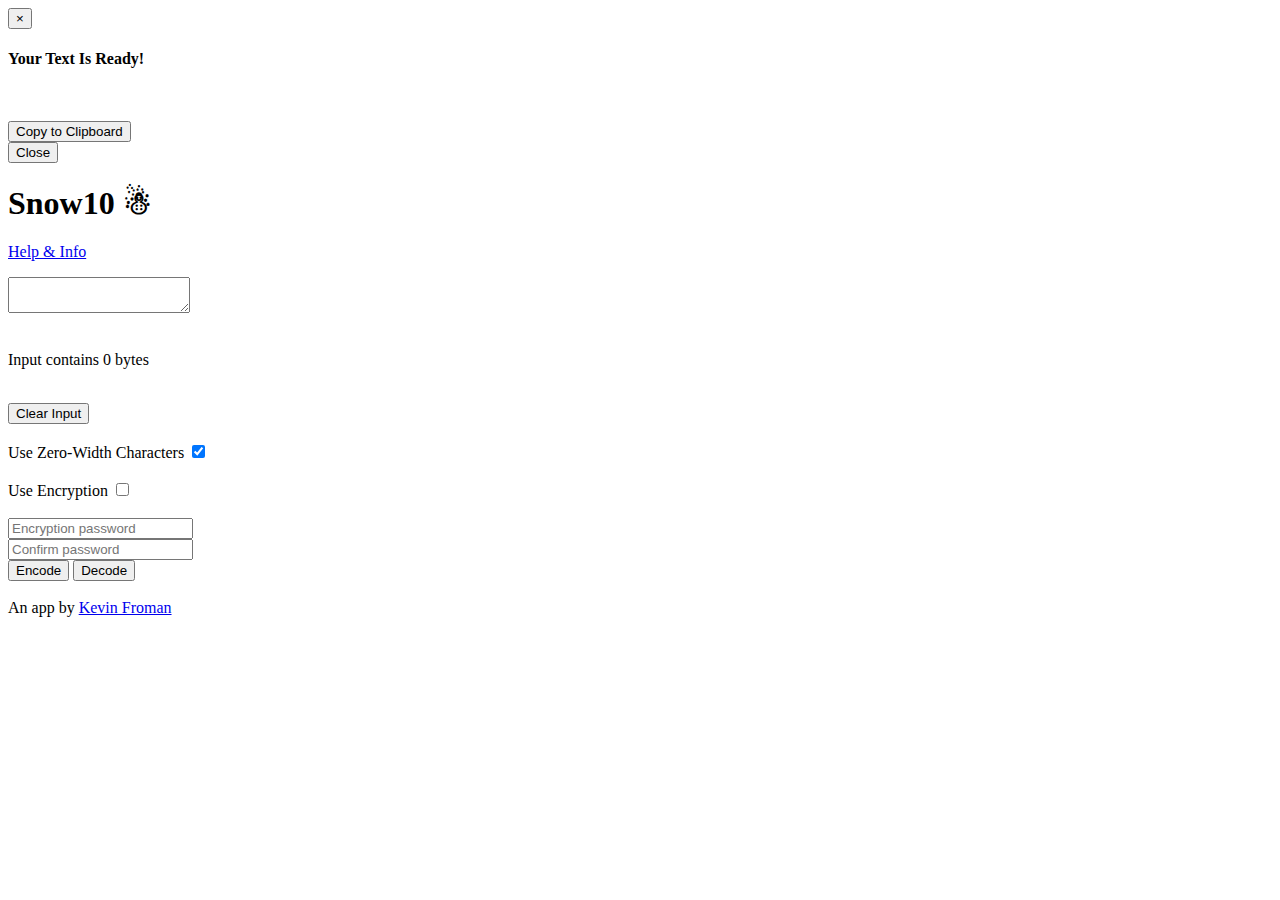
==== app/src/main/assets/index.html @ 3cfa2315 "added byte counter, minor changes, and bumped version" ====
<!DOCTYPE HTML>
<html>
<head>
	<meta charset='utf-8'>
    <!--  Snow10 - Whitespace steganography. electronic invisible ink.
    Copyright (C) 2017  Kevin Froman https://ChaosWebs.net/
    This program is free software: you can redistribute it and/or modify
    it under the terms of the GNU General Public License as published by
    the Free Software Foundation, either version 3 of the License, or
    (at your option) any later version.
    This program is distributed in the hope that it will be useful,
    but WITHOUT ANY WARRANTY; without even the implied warranty of
    MERCHANTABILITY or FITNESS FOR A PARTICULAR PURPOSE.  See the
    GNU General Public License for more details.
    You should have received a copy of the GNU General Public License
    along with this program.  If not, see <http://www.gnu.org/licenses/>. -->
	<meta name="viewport" content="width=device-width, initial-scale=1.0, user-scalable=no">
	<meta name='description' content="Perform Whitespace steganography with encryption and zero width characters">
    <meta name='author' content='Kevin Froman'>
    <title>Snow10</title>
	<link rel="stylesheet" href="./bootstrap.min.css">
	<link rel="stylesheet" href="./bootstrap-theme.min.css">
	<link rel="stylesheet" href="./font-awesome.min.css">
	<script src="./jquery.min.js"></script>
	<script src="./bootstrap.min.js"></script>
	<script src="./clipboard.min.js"></script>
	<script src="./jquery.bootstrap-growl.min.js"></script>
	<script src='./aes.min.js'></script>
	<link rel='stylesheet' href='./theme.css'>

</head>
<body>
<div class="modal" id="outputModal" tabindex="-1" role="dialog" aria-labelledby="myModalLabel">
  <div class="modal-dialog" role="document">
    <div class="modal-content">
      <div class="modal-header">
        <button type="button" class="close" data-dismiss="modal" aria-label="Close"><span aria-hidden="true">&times;</span></button>
        <h4 class="modal-title center" id="myModalLabel">Your Text Is Ready!</h4>
      </div>
      <div class="modal-body">
        <br>
				<pre id='output'></pre>
        <div class='center'><button class="btn btn-success" data-clipboard-action="copy" data-clipboard-target="#output">Copy to Clipboard</button></div>
        <div id='copyFeedback' class='center'></div>
      </div>
      <div class="modal-footer">
        <button type="button" class="btn btn-default" data-dismiss="modal" id='modalClose'>Close</button>
      </div>
    </div>
  </div>
</div>

	<div class='container'>

		<div class='page-header'>
			<h1 class='center'>Snow10 ☃</h1>
		</div>
		<p class='center'><a href='help.html'>Help & Info</a></p>
		<div id='dataArea'>
			<textarea id='text' placeholder=''></textarea>
		</div>
		<br>
		<p class='center'>Input contains <span id='countBytes'>0</span> bytes</p><br>
		<div class='center'><button class='btn btn-sm btn-default dataItem' id='clearInputButton'>Clear Input <i class='fa fa-cross'></i></button></div>
		<br>
		<div class='center'>
			<label>Use Zero-Width Characters <input type='checkbox' id='useZeroWidthCharacters' checked></label>
			<br><br>
			<label>Use Encryption <input type='checkbox' id='useEncrypt'></label>
			<br><br>
			<span id='encryptArea'>
				<input type='password' id='password' placeholder='Encryption password' class='dataItem'>
				<br>
				<input type='password' id='confirmPass' placeholder='Confirm password' class='dataItem'>
				<br>
			</span>
			<div class="btn-group" role="group" aria-label="...">
			  <button type="button" class="btn btn-primary" id="encode">Encode <i class='fa fa-lock'></i></button>
			  <button type="button" class="btn btn-primary" id="decode">Decode <i class='fa fa-unlock'></i></button>
			</div>
			<br>
		</div>
	</div>
	<footer class='center'>An app by <a href='https://www.chaoswebs.net/'>Kevin Froman</a></footer>​‍​​‍​​​​‍‍​​‍​‍​‍‍‍‍​​‍​​‍​​‍​‍​​‍‍​​‍​​‍​​​​‍‍​​‍​​‍​‍​​‍‍​​‍​​​‍‍​​​​​‍‍‍‍​​‍​‍‍​‍‍‍‍​‍‍‍​‍​‍​​‍​​‍​‍​​‍‍​​‍​​​‍‍​​​​​‍‍​​‍‍​​‍‍​‍‍‍‍​‍‍‍​‍​‍​‍‍​‍‍‍​​‍‍​​‍​​​​‍​​‍​‍​​‍‍​​‍​​​‍‍​​​​​‍‍​‍​​‍​‍‍‍​‍​​​​‍​​​​‍​​‍​​‍​‍​​‍‍​​‍​​​‍‍​​​​​‍​​​‍‍‍​‍‍​‍‍‍‍​‍‍​‍‍‍‍​‍‍​​‍​​​​‍​​‍​‍​​‍‍​​‍​​​‍‍​​​​​‍‍​​‍‍​​‍‍​‍‍‍‍​‍‍‍​​‍​​​‍​​‍​‍​​‍‍​​‍​​​‍‍​​​​​‍‍‍‍​​‍​‍‍​‍‍‍‍​‍‍‍​‍​‍​​‍​​​​‍​​‍​​‍​‍​​‍‍​​‍​​​‍‍​​​​​‍​​‍​​​​‍‍​​‍​‍​‍‍‍​​‍​​‍‍​​‍​‍​​‍​​‍​‍​​‍‍​​‍​​​‍‍​​​​​‍‍​‍​​‍​‍‍‍​​‍‍​​‍​​‍​‍​​‍‍​​‍​​​‍‍​​​​​‍‍​​​​‍​​‍​​‍​‍​​‍‍​​‍​​​‍‍​​​​​‍‍‍​‍​‍​‍‍​‍‍‍​​‍‍​‍​​‍​‍‍​​​‍‍​‍‍​‍‍‍‍​‍‍​​‍​​​‍‍​​‍​‍​​‍​​‍​‍​​‍‍​​‍​​​‍‍​​​​​‍‍‍​​‍‍​‍‍​‍‍‍​​‍‍​‍‍‍‍​‍‍‍​‍‍‍​‍‍​‍‍​‍​‍‍​​​​‍​‍‍​‍‍‍​​​‍​​‍​‍​​‍‍​​‍‍​‍​​​​​‍​​‍​​‍​‍​​‍‍​​‍​​​‍‍​​​​​​‍​​‍​‍​‍​​​‍​‍​​‍‍​​‍​​​‍​​‍​‍​​‍‍‍​​‍​​‍‍‍​​​​​‍​​‍​‍​​‍‍‍​​​​​‍‍​​‍‍
	<script src='./main.js'></script>
</body>
</html>
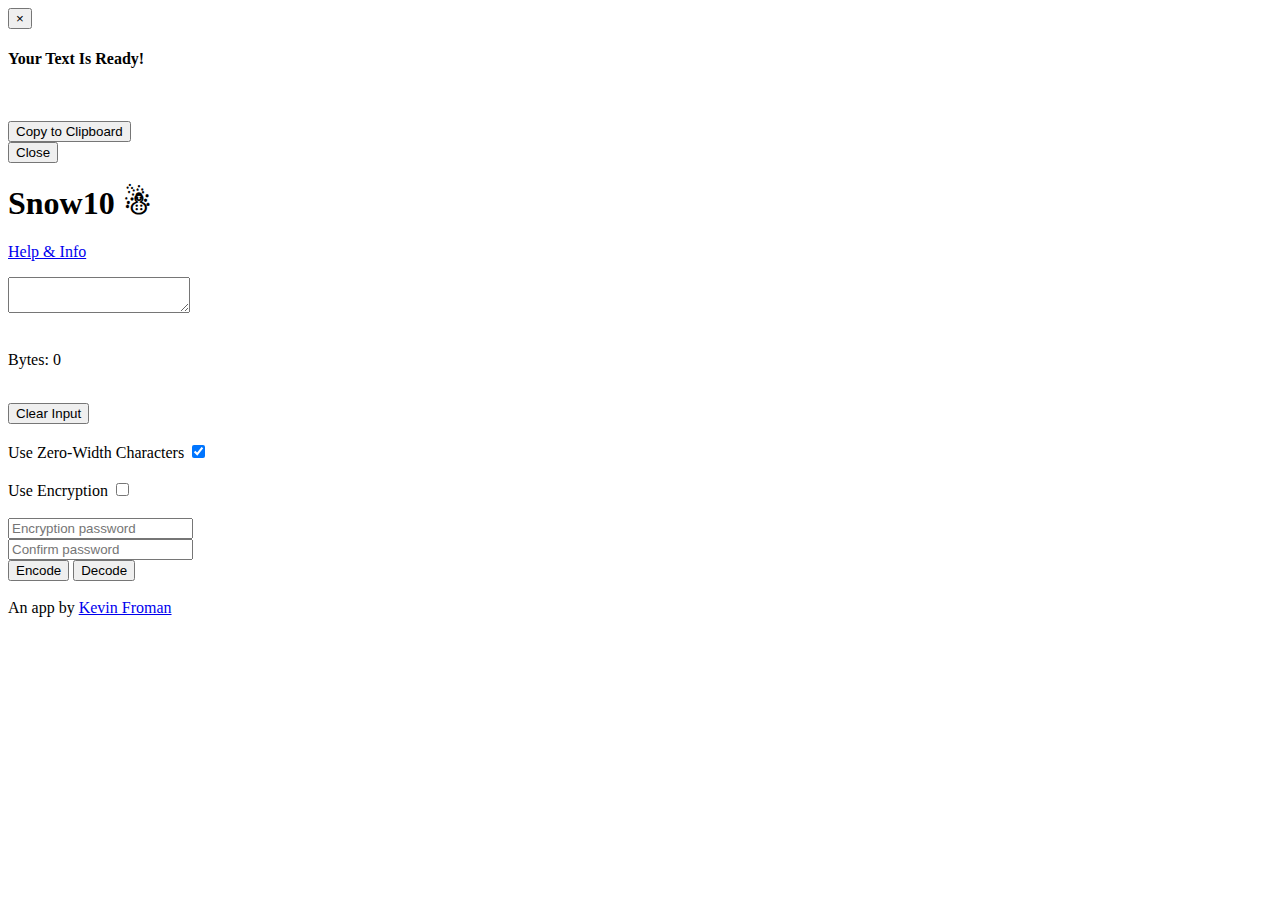
==== commit e77ab31c: "added more license info" ====
--- a/app/src/main/assets/index.html
+++ b/app/src/main/assets/index.html
@@ -60,7 +60,7 @@
 			<textarea id='text' placeholder=''></textarea>
 		</div>
 		<br>
-		<p class='center'>Input contains <span id='countBytes'>0</span> bytes</p><br>
+		<p class='center'>Bytes: <span id='countBytes'>0</span></p><br>
 		<div class='center'><button class='btn btn-sm btn-default dataItem' id='clearInputButton'>Clear Input <i class='fa fa-cross'></i></button></div>
 		<br>
 		<div class='center'>
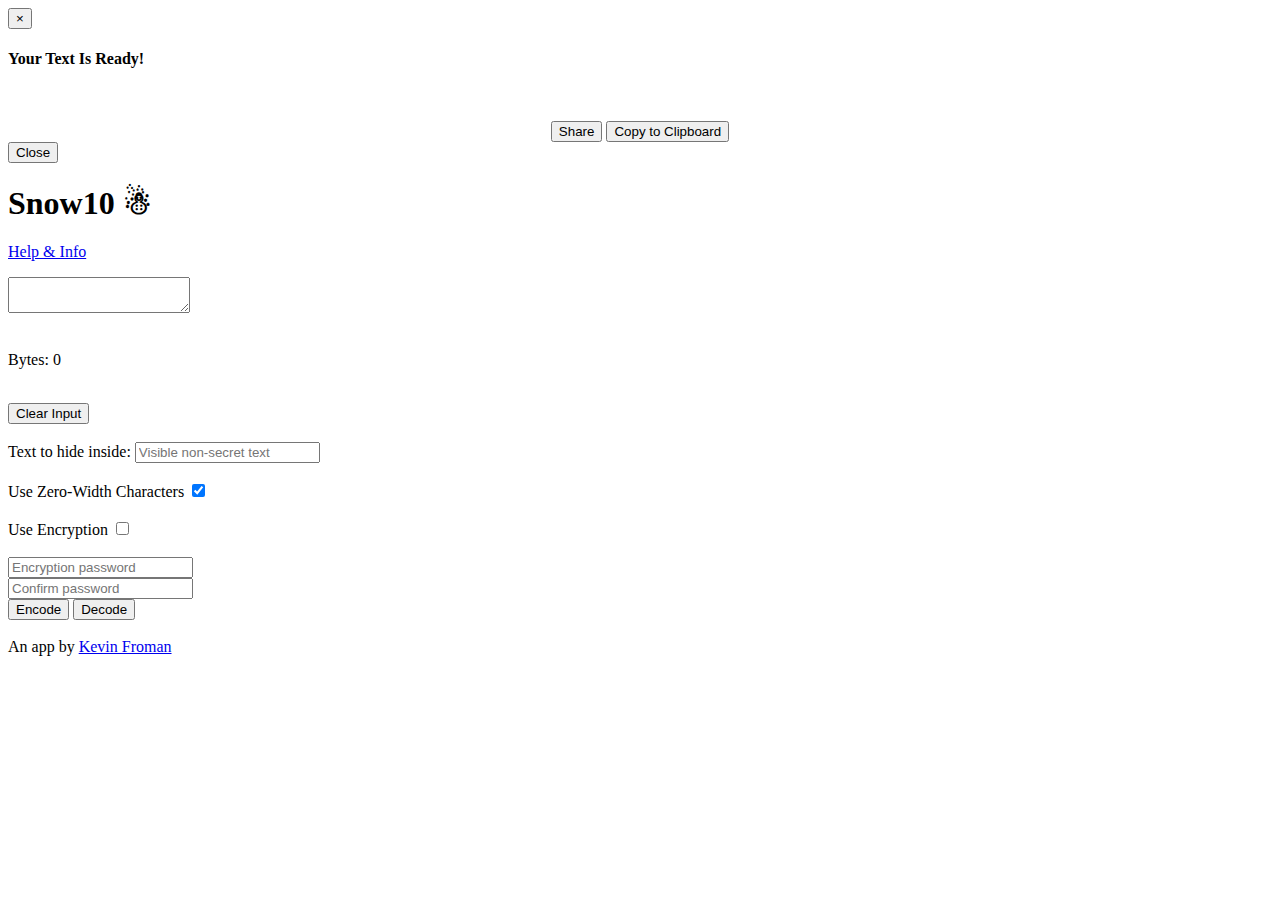
==== commit 7b146a19: "added sharing and covertext" ====
--- a/app/src/main/assets/index.html
+++ b/app/src/main/assets/index.html
@@ -40,7 +40,12 @@
       <div class="modal-body">
         <br>
 				<pre id='output'></pre>
-        <div class='center'><button class="btn btn-success" data-clipboard-action="copy" data-clipboard-target="#output">Copy to Clipboard</button></div>
+		  <center>
+          <div class="btn-group">
+              <button class="btn btn-primary" id="share">Share</button>
+              <button class="btn btn-success" data-clipboard-action="copy" data-clipboard-target="#output">Copy to Clipboard</button>
+          </div>
+		  </center>
         <div id='copyFeedback' class='center'></div>
       </div>
       <div class="modal-footer">
@@ -62,6 +67,8 @@
 		<br>
 		<p class='center'>Bytes: <span id='countBytes'>0</span></p><br>
 		<div class='center'><button class='btn btn-sm btn-default dataItem' id='clearInputButton'>Clear Input <i class='fa fa-cross'></i></button></div>
+		<br>
+		<div class='center'><label>Text to hide inside: <input type='text' placeholder='Visible non-secret text' id='visibleText'></label></div>
 		<br>
 		<div class='center'>
 			<label>Use Zero-Width Characters <input type='checkbox' id='useZeroWidthCharacters' checked></label>
